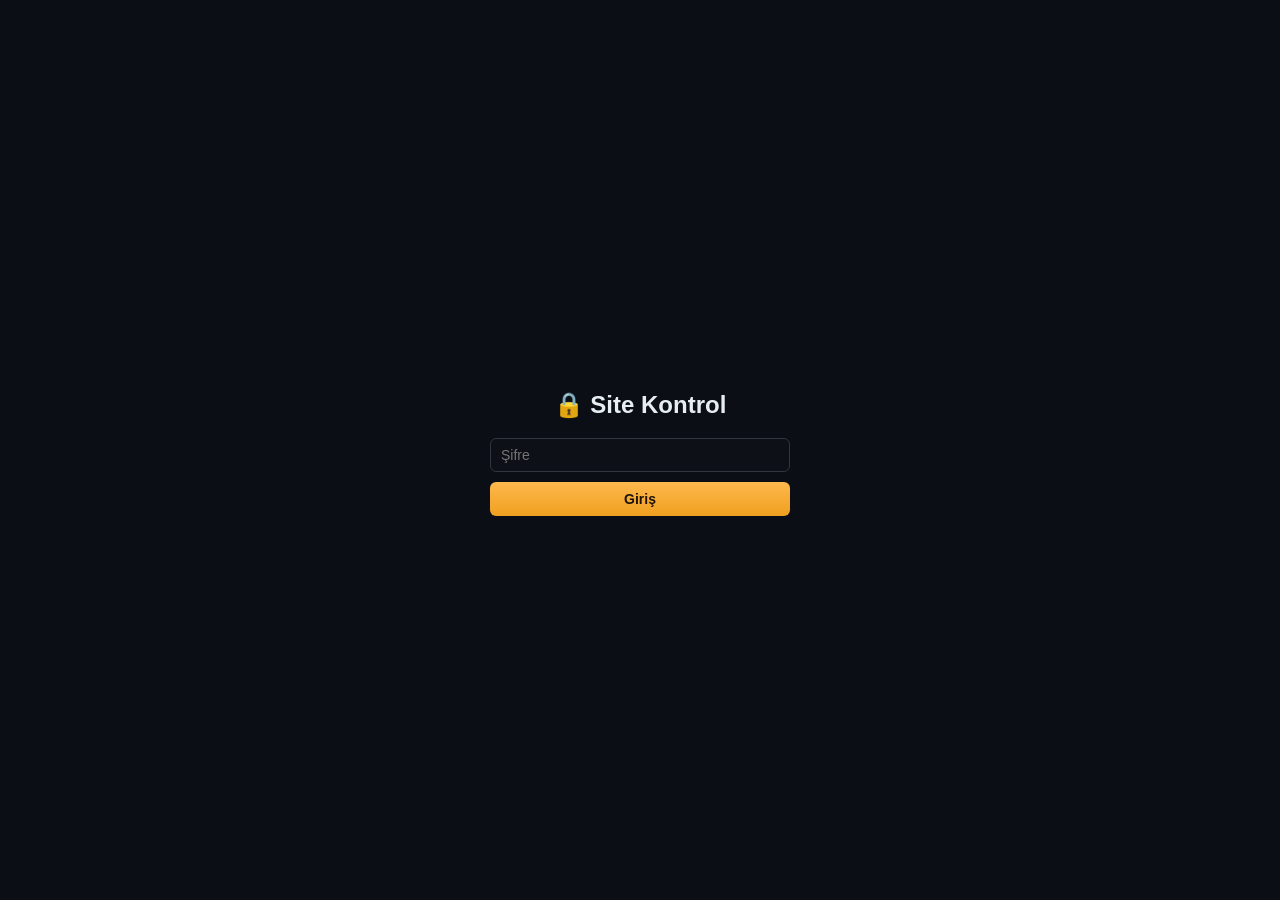
==== admin.html @ f07f025b "Update admin.html" ====
<!DOCTYPE html>
<html lang="tr">
<head>
<meta charset="UTF-8">
<meta http-equiv="Cache-Control" content="no-cache, no-store, must-revalidate">
<meta http-equiv="Pragma" content="no-cache">
<meta http-equiv="Expires" content="0">
<meta name="viewport" content="width=device-width, initial-scale=1.0">
<title>Site Kontrol - HÜKÜM Studio</title>
<link rel="stylesheet" href="style.css">
</head>
<body>

<div id="kilit-ekrani">
  <div class="kutu">
    <h2>🔒 Site Kontrol</h2>
    <input type="password" id="sifre-giris" placeholder="Şifre">
    <button onclick="girisYap()" style="width:100%">Giriş</button>
    <p id="hata-mesaj" style="color:#e5534b;font-size:13px"></p>
  </div>
</div>

<div class="sidebar gizli" id="panel-govde">
  <h1>⚙️ Site Kontrol</h1>
  <div id="durum-alani" style="font-size:12px;padding:0 20px 14px;color:var(--muted)">⏳ Bağlanıyor...</div>
  <div class="grup">BÖLÜMLER</div>
  <a onclick="sekmeAc('t-duyuru', this)" class="active">📢 Duyurular</a>
  <a onclick="sekmeAc('t-icraat', this)">⚡ İcraatlar</a>
  <a onclick="sekmeAc('t-yonetim', this)">👑 Yönetim Ekibi</a>
  <a onclick="sekmeAc('t-proje', this)">🚀 Projeler</a>
  <a onclick="sekmeAc('t-sss', this)">❓ SSS</a>
  <a onclick="sekmeAc('t-changelog', this)">📝 Değişiklik Günlüğü</a>

  <div class="grup">TOPLULUK</div>
  <a onclick="sekmeAc('t-sohbet', this)">💬 Sohbet Moderasyon</a>
  <a onclick="sekmeAc('t-roller', this)">🎖️ Rütbeler</a>
  <a onclick="sekmeAc('t-uyeler', this)">👤 Üyeler</a>
  <a onclick="sekmeAc('t-siralama', this)">🏆 Kullanıcı Sıralaması</a>
  <a onclick="sekmeAc('t-dosya', this)">📁 Dosya Paylaşımı</a>
  <a onclick="sekmeAc('t-oyun', this)">🎮 Oyunlar</a>

  <div class="grup">YÖNETİM ARAÇLARI</div>
  <a onclick="sekmeAc('t-bakiye', this)">💰 Bakiye Paneli</a>
  <a onclick="sekmeAc('t-bildirim', this)">🔔 Bildirim Paneli</a>
  <a onclick="sekmeAc('t-bakim', this)">🛠️ Bakım Modu</a>

  <div class="grup">SİSTEM</div>
  <a onclick="sekmeAc('t-disaAktar', this)">💾 Yedekleme</a>
  <div class="grup"></div>
  <a href="index.html">⬅ Siteye Dön</a>
</div>

<div class="content gizli" id="panel-icerik">

  <div id="t-duyuru" class="tab-icerik aktif">
    <h2>📢 Duyuru Ekle</h2>
    <label>Duyuru Başlığı</label>
    <input id="d-baslik">
    <label>Duyuru Metni</label>
    <textarea id="d-metin" rows="4"></textarea>
    <div class="check-satir"><input type="checkbox" id="d-sabit"><label style="margin:0">📌 Sabitle</label></div>
    <button onclick="duyuruEkle()">Ekle</button>
    <h3 style="margin-top:30px">Mevcut Duyurular</h3>
    <div id="d-liste"></div>
  </div>

  <div id="t-icraat" class="tab-icerik">
    <h2>⚡ İcraat Ekle</h2>
    <label>Başlık</label><input id="i-baslik">
    <label>Açıklama</label><textarea id="i-aciklama" rows="4"></textarea>
    <button onclick="icraatEkle()">Ekle</button>
    <h3 style="margin-top:30px">Mevcut İcraatlar</h3>
    <div id="i-liste"></div>
  </div>

  <div id="t-yonetim" class="tab-icerik">
    <h2>👑 Yönetim Ekibi</h2>
    <label>İsim</label><input id="y-isim">
    <label>Rol</label><input id="y-rol">
    <label>Profil Resmi URL (opsiyonel)</label><input id="y-resim">
    <label>Sosyal Medya Linki (opsiyonel)</label><input id="y-sosyal" placeholder="https://...">
    <button onclick="yonetimEkle()">Ekle</button>
    <h3 style="margin-top:30px">Mevcut Yönetim</h3>
    <div id="y-liste"></div>
  </div>

  <div id="t-proje" class="tab-icerik">
    <h2>🚀 Proje Ekle</h2>
    <label>Proje İsmi</label><input id="p-isim">
    <label>Proje Tanıtımı</label><textarea id="p-tanitim" rows="3"></textarea>
    <label>Proje Amacı</label><textarea id="p-amac" rows="2"></textarea>
    <label>Görsel URL (opsiyonel)</label><input id="p-resim">
    <button onclick="projeEkle()">Ekle</button>
    <h3 style="margin-top:30px">Mevcut Projeler</h3>
    <div id="p-liste"></div>
  </div>

  <div id="t-sss" class="tab-icerik">
    <h2>❓ Soru Ekle</h2>
    <label>Soru</label><input id="sss-soru">
    <label>Cevap</label><textarea id="sss-cevap" rows="3"></textarea>
    <button onclick="sssEkle()">Ekle</button>
    <h3 style="margin-top:30px">Mevcut Sorular</h3>
    <div id="sss-adminliste"></div>
  </div>

  <div id="t-changelog" class="tab-icerik">
    <h2>📝 Değişiklik Kaydı Ekle</h2>
    <label>Sürüm / Başlık</label><input id="c-surum">
    <label>Notlar</label><textarea id="c-notlar" rows="3"></textarea>
    <button onclick="changelogEkle()">Ekle</button>
    <h3 style="margin-top:30px">Mevcut Kayıtlar</h3>
    <div id="c-liste"></div>
  </div>

  <!-- ===== YENİ: Sohbet Moderasyon ===== -->
  <div id="t-sohbet" class="tab-icerik">
    <h2>💬 Sohbet Moderasyon</h2>
    <p style="color:var(--muted);font-size:13px">Uygunsuz mesajları buradan silebilirsin.</p>
    <div id="m-liste"></div>
  </div>

  <!-- ===== YENİ: Rütbeler ===== -->
  <div id="t-roller" class="tab-icerik">
    <h2>🎖️ Rütbe Ekle</h2>
    <p style="color:var(--muted);font-size:13px">Discord'daki gibi renkli rütbeler oluştur, sonra Üyeler sekmesinden üyelere ata.</p>
    <label>Rütbe İsmi</label><input id="r-isim" placeholder="örn: Moderatör">
    <label>Renk</label><input id="r-renk" type="color" value="#f0a020" style="height:44px;padding:4px">
    <button onclick="rolEkle()">Ekle</button>
    <h3 style="margin-top:30px">Mevcut Rütbeler</h3>
    <div id="r-liste"></div>
  </div>

  <div id="t-uyeler" class="tab-icerik">
    <h2>👤 Kayıtlı Üyeler</h2>
    <p style="color:var(--muted);font-size:13px">Üyeler siteden kendileri kayıt oluyor. Rütbe verebilir veya gerekirse silebilirsin.</p>
    <div id="u-liste"></div>
  </div>

  <div id="t-siralama" class="tab-icerik">
    <h2>🏆 Kullanıcı Sıralaması</h2>
    <label>Kullanıcı İsmi</label><input id="s-isim">
    <label>Puan</label><input id="s-puan" type="number" value="0">
    <label>Rozet (opsiyonel)</label><input id="s-rozet">
    <button onclick="siralamaEkle()">Ekle</button>
    <h3 style="margin-top:30px">Mevcut Sıralama</h3>
    <div id="s-liste"></div>
  </div>

  <div id="t-dosya" class="tab-icerik">
    <h2>📁 Dosya Paylaşımı Ekle</h2>
    <label>Dosya / Paylaşım İsmi</label><input id="f-isim">
    <label>Açıklama</label><textarea id="f-aciklama" rows="3"></textarea>
    <label>Dosya Linki</label><input id="f-link">
    <button onclick="dosyaEkle()">Ekle</button>
    <h3 style="margin-top:30px">Mevcut Dosyalar</h3>
    <div id="f-liste"></div>
  </div>

  <div id="t-oyun" class="tab-icerik">
    <h2>🎮 Oyun Ekle</h2>
    <label>Oyun İsmi</label><input id="o-isim">
    <label>Açıklama</label><textarea id="o-aciklama" rows="3"></textarea>
    <label>Görsel URL (opsiyonel)</label><input id="o-resim">
    <div class="check-satir"><input type="checkbox" id="o-ucretli"><label style="margin:0">Ücretli oyun</label></div>
    <button onclick="oyunEkle()">Ekle</button>
    <h3 style="margin-top:30px">Mevcut Oyunlar</h3>
    <div id="o-liste"></div>
  </div>

  <div id="t-bakiye" class="tab-icerik">
    <h2>💰 Bakiye Paneli</h2>
    <label>Kullanıcı İsmi</label><input id="b-isim">
    <label>Bakiye</label><input id="b-bakiye" type="number" value="0">
    <button onclick="bakiyeEkle()">Ekle</button>
    <h3 style="margin-top:30px">Mevcut Bakiyeler</h3>
    <div id="b-liste"></div>
  </div>

  <div id="t-bildirim" class="tab-icerik">
    <h2>🔔 Bildirim Paneli</h2>
    <div class="check-satir"><input type="checkbox" id="n-aktif"><label style="margin:0">Banner'ı aktif et</label></div>
    <label>Bildirim Metni</label><textarea id="n-metin" rows="3"></textarea>
    <button onclick="bildirimKaydet()">Kaydet</button>
  </div>

  <div id="t-bakim" class="tab-icerik">
    <h2>🛠️ Bakım Modu</h2>
    <p id="bk-durum-yazi" style="font-size:16px;font-weight:700;margin-bottom:16px"></p>
    <button id="bk-toggle-btn" onclick="bakimToggle()" style="width:100%;padding:16px;font-size:16px"></button>
    <hr style="border-color:#30363d;margin:24px 0">
    <label>Ziyaretçilere gösterilecek mesaj</label>
    <textarea id="bk-metin" rows="3"></textarea>
    <button onclick="bakimMesajKaydet()">Sadece Mesajı Kaydet</button>
  </div>

  <div id="t-disaAktar" class="tab-icerik">
    <h2>💾 Yedekleme</h2>
    <p>Site otomatik kaydediliyor.</p>
    <button onclick="jsonIndir()">📥 Yedek İndir (content.json)</button>
    <hr style="border-color:#30363d;margin:24px 0">
    <input type="file" id="json-yukle" accept="application/json" onchange="jsonYukle(event)">
  </div>

</div>

<script>
const SIFRE = "HÜKÜM_SUNAR";
const JSONBIN_ID  = "6a8dcf97f5f4af5e29411dd5";
const JSONBIN_KEY = "$2a$10$Nrh3ww..c2Y9xuDWdZReXOCkJuMUpuji5pGnU82WR96mjE7I6RRDG";
const JSONBIN_URL = "https://api.jsonbin.io/v3/b/" + JSONBIN_ID;

let veri = { duyurular:[], icraatlar:[], yonetim:[], projeler:[], siralama:[], dosyalar:[], oyunlar:[], bakiyeler:[], uyeler:[], sss:[], changelog:[], mesajlar:[], roller:[], site_bildirim:{aktif:false,mesaj:""}, bakim_modu:{aktif:false,mesaj:""} };

function durumGoster(msg){ const el = document.getElementById('durum-alani'); if(el) el.innerText = msg; }

function girisYap(){
  const g = document.getElementById('sifre-giris').value;
  if(g === SIFRE){
    document.getElementById('kilit-ekrani').style.display='none';
    document.getElementById('panel-govde').classList.remove('gizli');
    document.getElementById('panel-icerik').classList.remove('gizli');
    document.body.style.display='flex';
    verileriYukle();
  } else { document.getElementById('hata-mesaj').innerText = 'Şifre yanlış.'; }
}

function sekmeAc(id, el){
  document.querySelectorAll('.tab-icerik').forEach(e=>e.classList.remove('aktif'));
  document.getElementById(id).classList.add('aktif');
  document.querySelectorAll('#panel-govde a').forEach(a=>a.classList.remove('active'));
  if(el) el.classList.add('active');
}

function verileriYukle(){
  durumGoster('🔄 Yükleniyor...');
  fetch(JSONBIN_URL + '/latest?_=' + Date.now(), { cache: 'no-store', headers: { 'X-Master-Key': JSONBIN_KEY } })
    .then(r => { if(!r.ok) throw new Error('okuma hatası'); return r.json(); })
    .then(d => { veri = d.record; normalizeVeri(); listeleriCiz(); durumGoster('✅ Bağlı — canlı veri'); })
    .catch(() => { durumGoster('❌ Bağlanamadı'); listeleriCiz(); });
}

function normalizeVeri(){
  if(!veri.icraatlar) veri.icraatlar = [];
  if(!veri.siralama) veri.siralama = [];
  if(!veri.dosyalar) veri.dosyalar = [];
  if(!veri.oyunlar) veri.oyunlar = [];
  if(!veri.bakiyeler) veri.bakiyeler = [];
  if(!veri.uyeler) veri.uyeler = [];
  if(!veri.sss) veri.sss = [];
  if(!veri.changelog) veri.changelog = [];
  if(!veri.mesajlar) veri.mesajlar = [];
  if(!veri.roller) veri.roller = [];
  if(!veri.site_bildirim) veri.site_bildirim = { aktif:false, mesaj:"" };
  if(!veri.bakim_modu) veri.bakim_modu = { aktif:false, mesaj:"Site şu anda bakımda." };
}

function kaydet(){
  listeleriCiz();
  durumGoster('🔄 Kaydediliyor...');
  fetch(JSONBIN_URL, { method:'PUT', headers:{ 'Content-Type':'application/json', 'X-Master-Key':JSONBIN_KEY }, body: JSON.stringify(veri) })
    .then(r => { if(!r.ok) throw new Error('yazma hatası'); durumGoster('✅ Kaydedildi'); })
    .catch(() => durumGoster('❌ Kaydedilemedi'));
}

function yeniId(dizi){ return dizi.length ? Math.max(...dizi.map(x=>x.id)) + 1 : 1; }
function bugun(){ return new Date().toISOString().slice(0,10); }

function duyuruEkle(){
  const baslik = document.getElementById('d-baslik').value.trim();
  const metin = document.getElementById('d-metin').value.trim();
  const sabit = document.getElementById('d-sabit').checked;
  if(!baslik || !metin){ alert('Boş olamaz.'); return; }
  veri.duyurular.push({ id: yeniId(veri.duyurular), baslik, metin, tarih: bugun(), sabit });
  document.getElementById('d-baslik').value=''; document.getElementById('d-metin').value=''; document.getElementById('d-sabit').checked=false;
  kaydet();
}
function duyuruSil(id){ veri.duyurular = veri.duyurular.filter(d => d.id !== id); kaydet(); }
function duyuruSabitDegistir(id){ const d = veri.duyurular.find(x => x.id === id); d.sabit = !d.sabit; kaydet(); }

function icraatEkle(){
  const baslik = document.getElementById('i-baslik').value.trim();
  const aciklama = document.getElementById('i-aciklama').value.trim();
  if(!baslik || !aciklama){ alert('Boş olamaz.'); return; }
  veri.icraatlar.push({ id: yeniId(veri.icraatlar), baslik, aciklama, tarih: bugun() });
  document.getElementById('i-baslik').value=''; document.getElementById('i-aciklama').value='';
  kaydet();
}
function icraatSil(id){ veri.icraatlar = veri.icraatlar.filter(i => i.id !== id); kaydet(); }

function yonetimEkle(){
  const isim = document.getElementById('y-isim').value.trim();
  const rol = document.getElementById('y-rol').value.trim();
  if(!isim || !rol){ alert('Boş olamaz.'); return; }
  veri.yonetim.push({ id: yeniId(veri.yonetim), isim, rol, resim: document.getElementById('y-resim').value.trim(), sosyal: document.getElementById('y-sosyal').value.trim() });
  document.getElementById('y-isim').value=''; document.getElementById('y-rol').value=''; document.getElementById('y-resim').value=''; document.getElementById('y-sosyal').value='';
  kaydet();
}
function yonetimSil(id){ veri.yonetim = veri.yonetim.filter(y => y.id !== id); kaydet(); }

function projeEkle(){
  const isim = document.getElementById('p-isim').value.trim();
  if(!isim){ alert('Boş olamaz.'); return; }
  veri.projeler.push({ id: yeniId(veri.projeler), isim, tanitim: document.getElementById('p-tanitim').value.trim(), amac: document.getElementById('p-amac').value.trim(), resim: document.getElementById('p-resim').value.trim() });
  document.getElementById('p-isim').value=''; document.getElementById('p-tanitim').value=''; document.getElementById('p-amac').value=''; document.getElementById('p-resim').value='';
  kaydet();
}
function projeSil(id){ veri.projeler = veri.projeler.filter(p => p.id !== id); kaydet(); }

function sssEkle(){
  const soru = document.getElementById('sss-soru').value.trim();
  const cevap = document.getElementById('sss-cevap').value.trim();
  if(!soru || !cevap){ alert('Boş olamaz.'); return; }
  veri.sss.push({ id: yeniId(veri.sss), soru, cevap });
  document.getElementById('sss-soru').value=''; document.getElementById('sss-cevap').value='';
  kaydet();
}
function sssSil(id){ veri.sss = veri.sss.filter(s => s.id !== id); kaydet(); }

function changelogEkle(){
  const surum = document.getElementById('c-surum').value.trim();
  const notlar = document.getElementById('c-notlar').value.trim();
  if(!surum || !notlar){ alert('Boş olamaz.'); return; }
  veri.changelog.push({ id: yeniId(veri.changelog), surum, notlar, tarih: bugun() });
  document.getElementById('c-surum').value=''; document.getElementById('c-notlar').value='';
  kaydet();
}
function changelogSil(id){ veri.changelog = veri.changelog.filter(c => c.id !== id); kaydet(); }

// --- YENİ: Sohbet moderasyon ---
function mesajSil(id){ veri.mesajlar = veri.mesajlar.filter(m => m.id !== id); kaydet(); }

// --- YENİ: Rütbeler ---
function rolEkle(){
  const isim = document.getElementById('r-isim').value.trim();
  const renk = document.getElementById('r-renk').value;
  if(!isim){ alert('Rütbe ismi boş olamaz.'); return; }
  veri.roller.push({ id: yeniId(veri.roller), isim, renk });
  document.getElementById('r-isim').value='';
  kaydet();
}
function rolSil(id){ veri.roller = veri.roller.filter(r => r.id !== id); kaydet(); }

// --- ÜYELER (rütbe atama + silme) ---
function uyeSil(id){
  if(!confirm('Bu üyeyi silmek istediğine emin misin?')) return;
  veri.uyeler = veri.uyeler.filter(u => u.id !== id);
  kaydet();
}
function uyeRutbeAta(id, rutbe){
  const uye = veri.uyeler.find(u => u.id === id);
  uye.rutbe = rutbe;
  kaydet();
}

function siralamaEkle(){
  const isim = document.getElementById('s-isim').value.trim();
  const puan = parseInt(document.getElementById('s-puan').value) || 0;
  const rozet = document.getElementById('s-rozet').value.trim();
  if(!isim){ alert('Boş olamaz.'); return; }
  veri.siralama.push({ id: yeniId(veri.siralama), isim, puan, rozet });
  document.getElementById('s-isim').value=''; document.getElementById('s-puan').value='0'; document.getElementById('s-rozet').value='';
  kaydet();
}
function siralamaSil(id){ veri.siralama = veri.siralama.filter(s => s.id !== id); kaydet(); }

function dosyaEkle(){
  const isim = document.getElementById('f-isim').value.trim();
  const link = document.getElementById('f-link').value.trim();
  if(!isim || !link){ alert('Boş olamaz.'); return; }
  veri.dosyalar.push({ id: yeniId(veri.dosyalar), isim, aciklama: document.getElementById('f-aciklama').value.trim(), link, tarih: bugun(), ekleyen: 'Admin' });
  document.getElementById('f-isim').value=''; document.getElementById('f-aciklama').value=''; document.getElementById('f-link').value='';
  kaydet();
}
function dosyaSil(id){ veri.dosyalar = veri.dosyalar.filter(f => f.id !== id); kaydet(); }

function oyunEkle(){
  const isim = document.getElementById('o-isim').value.trim();
  if(!isim){ alert('Boş olamaz.'); return; }
  veri.oyunlar.push({ id: yeniId(veri.oyunlar), isim, aciklama: document.getElementById('o-aciklama').value.trim(), resim: document.getElementById('o-resim').value.trim(), ucretli: document.getElementById('o-ucretli').checked, ekleyen: 'Admin' });
  document.getElementById('o-isim').value=''; document.getElementById('o-aciklama').value=''; document.getElementById('o-resim').value=''; document.getElementById('o-ucretli').checked=false;
  kaydet();
}
function oyunSil(id){ veri.oyunlar = veri.oyunlar.filter(o => o.id !== id); kaydet(); }

function bakiyeEkle(){
  const isim = document.getElementById('b-isim').value.trim();
  const bakiye = parseFloat(document.getElementById('b-bakiye').value) || 0;
  if(!isim){ alert('Boş olamaz.'); return; }
  veri.bakiyeler.push({ id: yeniId(veri.bakiyeler), isim, bakiye });
  document.getElementById('b-isim').value=''; document.getElementById('b-bakiye').value='0';
  kaydet();
}
function bakiyeSil(id){ veri.bakiyeler = veri.bakiyeler.filter(b => b.id !== id); kaydet(); }

function bildirimKaydet(){
  veri.site_bildirim = { aktif: document.getElementById('n-aktif').checked, mesaj: document.getElementById('n-metin').value.trim() };
  kaydet();
}
function bakimToggle(){
  veri.bakim_modu.aktif = !veri.bakim_modu.aktif;
  durumGoster('🔄 Kaydediliyor...');
  bakimEkraniGuncelle();
  fetch(JSONBIN_URL, { method:'PUT', headers:{ 'Content-Type':'application/json', 'X-Master-Key':JSONBIN_KEY }, body: JSON.stringify(veri) })
    .then(r => { if(!r.ok) throw new Error('yazma hatası'); durumGoster('✅ Kaydedildi'); })
    .catch(() => { durumGoster('❌ Kaydedilemedi, tekrar dene'); veri.bakim_modu.aktif = !veri.bakim_modu.aktif; bakimEkraniGuncelle(); });
}
function bakimMesajKaydet(){
  veri.bakim_modu.mesaj = document.getElementById('bk-metin').value.trim();
  kaydet();
}
function bakimEkraniGuncelle(){
  const durumYazi = document.getElementById('bk-durum-yazi');
  const btn = document.getElementById('bk-toggle-btn');
  if(veri.bakim_modu.aktif){
    durumYazi.innerHTML = '🔴 Bakım modu <b>AÇIK</b> — site kapalı görünüyor';
    btn.innerText = '✅ Bakım Modunu KAPAT (Siteyi Aç)';
    btn.style.background = 'linear-gradient(180deg,#3fb950,#2ea043)';
  } else {
    durumYazi.innerHTML = '🟢 Bakım modu <b>KAPALI</b> — site herkese açık';
    btn.innerText = '🛠️ Bakım Modunu AÇ (Siteyi Kapat)';
    btn.style.background = 'linear-gradient(180deg,#ffb84d,#f0a020)';
  }
}

function listeleriCiz(){
  document.getElementById('d-liste').innerHTML = veri.duyurular.map(d => `
    <div class="kart ${d.sabit ? 'sabit-kart' : ''}">
      <div class="baslik">${d.baslik} ${d.sabit ? '<span class="etiket etiket-sabit">📌 Sabit</span>' : ''}</div>
      <div>${d.metin}</div><div class="tarih">${d.tarih}</div>
      <button class="ikincil" onclick="duyuruSabitDegistir(${d.id})">${d.sabit ? 'Sabitten Kaldır' : 'Sabitle'}</button>
      <button class="sil" onclick="duyuruSil(${d.id})">Sil</button>
    </div>`).join('') || '<p>Duyuru yok.</p>';

  document.getElementById('i-liste').innerHTML = veri.icraatlar.map(i => `
    <div class="kart"><div class="baslik">${i.baslik}</div><div>${i.aciklama}</div><div class="tarih">${i.tarih}</div>
    <button class="sil" onclick="icraatSil(${i.id})">Sil</button></div>`).join('') || '<p>İcraat yok.</p>';

  document.getElementById('y-liste').innerHTML = veri.yonetim.map(y => `
    <div class="kart"><div class="baslik">${y.isim}</div><span class="rozet">${y.rol}</span>
    ${y.sosyal ? `<br><a class="sosyal-link" href="${y.sosyal}" target="_blank">🔗 ${y.sosyal}</a>` : ''}
    <br><button class="sil" onclick="yonetimSil(${y.id})">Sil</button></div>`).join('') || '<p>Yönetim üyesi yok.</p>';

  document.getElementById('p-liste').innerHTML = veri.projeler.map(p => `
    <div class="kart"><div class="baslik">${p.isim}</div><div>${p.tanitim}</div><div class="tarih">Amaç: ${p.amac}</div>
    <button class="sil" onclick="projeSil(${p.id})">Sil</button></div>`).join('') || '<p>Proje yok.</p>';

  document.getElementById('sss-adminliste').innerHTML = veri.sss.map(s => `
    <div class="kart"><div class="baslik">${s.soru}</div><div>${s.cevap}</div>
    <button class="sil" onclick="sssSil(${s.id})">Sil</button></div>`).join('') || '<p>Soru yok.</p>';

  document.getElementById('c-liste').innerHTML = veri.changelog.map(c => `
    <div class="kart"><div class="baslik">${c.surum}</div><div>${c.notlar}</div><div class="tarih">${c.tarih}</div>
    <button class="sil" onclick="changelogSil(${c.id})">Sil</button></div>`).join('') || '<p>Kayıt yok.</p>';

  // Sohbet moderasyon
  document.getElementById('m-liste').innerHTML = veri.mesajlar.length
    ? veri.mesajlar.slice().reverse().map(m => `
      <div class="kart"><b>${m.kullaniciAdi}</b> (${m.saat}): ${m.mesaj}
      <br><button class="sil" onclick="mesajSil(${m.id})">Sil</button></div>`).join('')
    : '<p>Henüz mesaj yok.</p>';

  // Rütbeler
  document.getElementById('r-liste').innerHTML = veri.roller.length
    ? veri.roller.map(r => `
      <div class="kart"><span class="rutbe-rozet" style="background:${r.renk}">${r.isim}</span>
      <button class="sil" style="margin-top:10px" onclick="rolSil(${r.id})">Sil</button></div>`).join('')
    : '<p>Henüz rütbe yok.</p>';

  // Üyeler (rütbe atama dropdown ile)
  document.getElementById('u-liste').innerHTML = veri.uyeler.length
    ? veri.uyeler.map(u => `
      <div class="uye-satir">
        ${u.profilResmi ? `<img src="${u.profilResmi}">` : '<div class="avatar-bos"></div>'}
        <div class="bilgi">
          <div>${u.kullaniciAdi}</div><div class="kucuk">Kayıt: ${u.kayitTarihi}</div>
          <select onchange="uyeRutbeAta(${u.id}, this.value)" style="margin-top:6px;margin-bottom:0">
            <option value="">Rütbe yok</option>
            ${veri.roller.map(r => `<option value="${r.isim}" ${u.rutbe===r.isim?'selected':''}>${r.isim}</option>`).join('')}
          </select>
        </div>
        <button class="sil" onclick="uyeSil(${u.id})">Sil</button>
      </div>`).join('')
    : '<p>Henüz kayıtlı üye yok.</p>';

  const siraliListe = veri.siralama.slice().sort((a,b)=>b.puan-a.puan);
  document.getElementById('s-liste').innerHTML = siraliListe.map((s,idx) => `
    <div class="siralama-satir">
      <div class="siralama-sira">${idx+1}</div>
      <div class="siralama-isim">${s.isim} ${s.rozet ? `<span class="uye-rozet">${s.rozet}</span>` : ''}</div>
      <div class="siralama-puan">${s.puan} puan</div>
      <button class="sil" onclick="siralamaSil(${s.id})">Sil</button>
    </div>`).join('') || '<p>Sıralamada kimse yok.</p>';

  document.getElementById('f-liste').innerHTML = veri.dosyalar.map(f => `
    <div class="kart dosya-kart">
      <div><div class="baslik">${f.isim}</div><div>${f.aciklama || ''}</div>${f.ekleyen ? `<div class="tarih">Ekleyen: ${f.ekleyen}</div>` : ''}<a href="${f.link}" target="_blank">${f.link}</a></div>
      <button class="sil" onclick="dosyaSil(${f.id})">Sil</button>
    </div>`).join('') || '<p>Paylaşılan dosya yok.</p>';

  document.getElementById('o-liste').innerHTML = veri.oyunlar.map(o => `
    <div class="kart">
      <div class="baslik">${o.isim} ${o.ucretli ? '<span class="etiket etiket-ucretli">Ücretli</span>' : ''}</div>
      <div>${o.aciklama || ''}</div>${o.ekleyen ? `<div class="tarih">Ekleyen: ${o.ekleyen}</div>` : ''}
      <button class="sil" onclick="oyunSil(${o.id})">Sil</button>
    </div>`).join('') || '<p>Oyun yok.</p>';

  document.getElementById('b-liste').innerHTML = veri.bakiyeler.map(b => `
    <div class="bakiye-satir"><div>${b.isim}</div><div class="bakiye-deger">${b.bakiye}</div>
    <button class="sil" onclick="bakiyeSil(${b.id})">Sil</button></div>`).join('') || '<p>Bakiye kaydı yok.</p>';

  if(veri.site_bildirim){
    document.getElementById('n-aktif').checked = !!veri.site_bildirim.aktif;
    document.getElementById('n-metin').value = veri.site_bildirim.mesaj || '';
  }
  if(veri.bakim_modu){
    document.getElementById('bk-metin').value = veri.bakim_modu.mesaj || '';
    bakimEkraniGuncelle();
  }
}

function jsonIndir(){
  const blob = new Blob([JSON.stringify(veri, null, 2)], {type:'application/json'});
  const url = URL.createObjectURL(blob);
  const a = document.createElement('a');
  a.href = url; a.download = 'content.json'; a.click();
  URL.revokeObjectURL(url);
}
function jsonYukle(e){
  const dosya = e.target.files[0];
  if(!dosya) return;
  const okuyucu = new FileReader();
  okuyucu.onload = function(evt){
    try{ veri = JSON.parse(evt.target.result); normalizeVeri(); kaydet(); alert('Yüklendi.'); }
    catch(err){ alert('Geçersiz JSON dosyası.'); }
  };
  okuyucu.readAsText(dosya);
}
</script>

</body>
</html>
---- style.css ----
:root{
  --bg:#0b0e14; --panel:#161b22; --panel2:#1c2129; --border:#30363d;
  --accent:#f0a020; --accent2:#ffb84d; --text:#e6edf3; --muted:#8b949e;
  --danger:#e5534b; --ok:#3fb950; --info:#58a6ff;
}
*{box-sizing:border-box}
body{margin:0;font-family:-apple-system,Segoe UI,Roboto,sans-serif;background:radial-gradient(circle at top left,#12161f,var(--bg) 60%);color:var(--text);display:flex;min-height:100vh}
.sidebar{width:250px;background:var(--panel);border-right:1px solid var(--border);padding:20px 0;flex-shrink:0;box-shadow:2px 0 12px rgba(0,0,0,.25)}
.sidebar h1{color:var(--accent);font-size:18px;padding:0 20px 20px;margin:0;border-bottom:1px solid var(--border);letter-spacing:.5px}
.sidebar .grup{color:var(--muted);font-size:11px;text-transform:uppercase;padding:16px 20px 6px;letter-spacing:1.5px}
.sidebar a{display:block;padding:9px 20px;color:var(--text);text-decoration:none;font-size:14px;cursor:pointer;border-left:3px solid transparent;transition:.15s}
.sidebar a:hover, .sidebar a.active{background:#21262d;color:var(--accent);border-left:3px solid var(--accent)}
.content{flex:1;padding:30px;max-width:900px}
.content h2{margin-top:0}
.kart{background:linear-gradient(180deg,var(--panel2),var(--panel));border:1px solid var(--border);border-radius:10px;padding:16px 20px;margin-bottom:14px;box-shadow:0 2px 10px rgba(0,0,0,.18);transition:.15s}
.kart:hover{border-color:#3d4552;transform:translateY(-1px)}
.kart .baslik{font-weight:700;color:var(--accent);margin-bottom:6px}
.kart .tarih{color:var(--muted);font-size:12px;margin-top:8px}
.rozet{display:inline-block;background:#21262d;border:1px solid var(--border);color:var(--accent);border-radius:12px;padding:2px 10px;font-size:12px;margin-top:6px}
input, textarea{width:100%;background:#0d1117;border:1px solid var(--border);color:var(--text);border-radius:6px;padding:8px 10px;margin-bottom:10px;font-family:inherit;font-size:14px}
select{width:100%;background:#0d1117;border:1px solid var(--border);color:var(--text);border-radius:6px;padding:8px 10px;margin-bottom:10px;font-family:inherit;font-size:14px}
label{font-size:13px;color:var(--muted);display:block;margin-bottom:4px}
button{background:linear-gradient(180deg,var(--accent2),var(--accent));color:#20140a;border:none;border-radius:6px;padding:9px 16px;font-weight:700;cursor:pointer;font-size:14px;margin-right:8px}
button.ikincil{background:#21262d;color:var(--text);border:1px solid var(--border)}
button.sil{background:var(--danger);color:#fff}
.gizli{display:none}
#kilit-ekrani{position:fixed;inset:0;background:var(--bg);display:flex;align-items:center;justify-content:center;flex-direction:column;z-index:99}
#kilit-ekrani .kutu{width:300px;text-align:center}
.tab-icerik{display:none}
.tab-icerik.aktif{display:block}
#hata{color:var(--danger);font-size:13px;min-height:18px}

.etiket{display:inline-block;font-size:10px;font-weight:700;padding:2px 7px;border-radius:10px;margin-left:8px;vertical-align:middle}
.etiket-yeni{background:rgba(63,185,80,.15);color:var(--ok);border:1px solid var(--ok)}
.etiket-ucretli{background:rgba(240,160,32,.15);color:var(--accent);border:1px solid var(--accent)}
.etiket-sabit{background:rgba(88,166,255,.15);color:var(--info);border:1px solid var(--info)}

.siralama-satir{display:flex;align-items:center;gap:14px;background:var(--panel);border:1px solid var(--border);border-radius:10px;padding:10px 16px;margin-bottom:8px}
.siralama-sira{width:28px;height:28px;border-radius:50%;background:#21262d;display:flex;align-items:center;justify-content:center;font-weight:700;color:var(--accent);font-size:13px;flex-shrink:0}
.siralama-isim{flex:1;font-weight:600}
.siralama-puan{color:var(--ok);font-weight:700}

.dosya-kart{display:flex;justify-content:space-between;align-items:center}
.dosya-kart a{color:var(--info);text-decoration:none;font-size:13px}
.dosya-kart a:hover{text-decoration:underline}

.oyun-grid{display:grid;grid-template-columns:repeat(auto-fill,minmax(180px,1fr));gap:14px}
.oyun-kart{background:var(--panel);border:1px solid var(--border);border-radius:10px;overflow:hidden}
.oyun-kart img{width:100%;height:100px;object-fit:cover;display:block;background:#21262d}
.oyun-kart .oyun-govde{padding:10px 12px}
.oyun-kart .baslik{margin-bottom:4px}

.bakiye-satir{display:flex;justify-content:space-between;align-items:center;background:var(--panel);border:1px solid var(--border);border-radius:10px;padding:10px 16px;margin-bottom:8px}
.bakiye-deger{color:var(--accent);font-weight:700}

.banner-bildirim{background:rgba(240,160,32,.12);border:1px solid var(--accent);color:var(--text);border-radius:10px;padding:12px 18px;margin-bottom:20px;font-size:14px}

.check-satir{display:flex;align-items:center;gap:8px;margin-bottom:14px}
.check-satir input{width:auto;margin:0}

.profil-ozet{display:flex;align-items:center;gap:10px;padding:14px 20px;border-bottom:1px solid var(--border);margin-bottom:4px}
.profil-ozet img, .profil-ozet .avatar-bos{width:38px;height:38px;border-radius:50%;object-fit:cover;background:#21262d;flex-shrink:0;border:2px solid var(--accent)}
.profil-ozet .isim{font-weight:700;font-size:13px}
.profil-ozet .durum{font-size:11px;color:var(--ok)}

.form-sekme{display:flex;gap:8px;margin-bottom:18px}
.form-sekme button{flex:1;background:#21262d;color:var(--text);border:1px solid var(--border)}
.form-sekme button.secili{background:linear-gradient(180deg,var(--accent2),var(--accent));color:#20140a;border-color:var(--accent)}

.avatar-buyuk{width:90px;height:90px;border-radius:50%;object-fit:cover;background:#21262d;display:block;margin:0 auto 16px;border:3px solid var(--accent)}
.avatar-secici{display:flex;flex-direction:column;align-items:center;margin-bottom:20px}
.dosya-btn{display:inline-block;background:#21262d;color:var(--text);border:1px solid var(--border);border-radius:6px;padding:8px 14px;font-size:13px;cursor:pointer;margin-top:6px}
.yukleniyor-yazi{font-size:12px;color:var(--muted);margin-top:6px}

.uye-satir{display:flex;align-items:center;gap:12px;background:var(--panel);border:1px solid var(--border);border-radius:10px;padding:10px 16px;margin-bottom:8px}
.uye-satir img, .uye-satir .avatar-bos{width:36px;height:36px;border-radius:50%;object-fit:cover;background:#21262d;flex-shrink:0}
.uye-satir .bilgi{flex:1}
.uye-satir .kucuk{font-size:11px;color:var(--muted)}

.istatistik-grid{display:grid;grid-template-columns:repeat(auto-fit,minmax(120px,1fr));gap:14px;margin-top:20px}
.istatistik-kutu{background:linear-gradient(180deg,var(--panel2),var(--panel));border:1px solid var(--border);border-radius:10px;padding:18px 14px;text-align:center}
.istatistik-kutu .sayi{font-size:26px;font-weight:800;color:var(--accent)}
.istatistik-kutu .etiket-alt{font-size:12px;color:var(--muted);margin-top:4px}

.kart.sabit-kart{border-color:var(--info);box-shadow:0 0 0 1px rgba(88,166,255,.25)}

.sss-satir{background:var(--panel);border:1px solid var(--border);border-radius:10px;margin-bottom:8px;overflow:hidden}
.sss-soru{padding:14px 18px;cursor:pointer;font-weight:600;display:flex;justify-content:space-between;align-items:center}
.sss-cevap{padding:0 18px 14px;color:var(--muted);font-size:14px;display:none}
.sss-satir.acik .sss-cevap{display:block}
.sss-satir.acik .sss-ok{transform:rotate(180deg)}
.sss-ok{transition:.15s}

.sosyal-link{display:inline-block;margin-top:6px;color:var(--info);font-size:12px;text-decoration:none}
.sosyal-link:hover{text-decoration:underline}

.uye-rozet{display:inline-block;font-size:10px;font-weight:700;padding:2px 8px;border-radius:10px;background:rgba(240,160,32,.15);color:var(--accent);border:1px solid var(--accent);margin-left:6px}

.changelog-satir{border-left:3px solid var(--accent);padding-left:14px;margin-bottom:18px}
.changelog-surum{font-weight:700;color:var(--accent)}
.changelog-tarih{font-size:12px;color:var(--muted);margin-bottom:6px}

#bakim-ekrani{position:fixed;inset:0;background:var(--bg);z-index:200;display:flex;align-items:center;justify-content:center;flex-direction:column;text-align:center;padding:30px}
#bakim-ekrani h2{color:var(--accent);font-size:24px}
#bakim-ekrani p{color:var(--muted);max-width:320px}

.rutbe-rozet{display:inline-block;font-size:10px;font-weight:700;padding:2px 9px;border-radius:10px;margin-left:6px;color:#0d1117}

.sohbet-kutu{background:var(--panel);border:1px solid var(--border);border-radius:10px;padding:14px;height:420px;display:flex;flex-direction:column}
.sohbet-mesajlar{flex:1;overflow-y:auto;display:flex;flex-direction:column-reverse;gap:10px;margin-bottom:12px;padding-right:4px}
.sohbet-mesaj{background:var(--panel2);border-radius:8px;padding:8px 12px;font-size:13px}
.sohbet-mesaj .kimden{font-weight:700;color:var(--accent);margin-right:6px}
.sohbet-mesaj .saat{color:var(--muted);font-size:10px;margin-left:6px}
.sohbet-yazma{display:flex;gap:8px}
.sohbet-yazma input{margin-bottom:0}
.sohbet-yazma button{margin-right:0;white-space:nowrap}
.sohbet-uyari{color:var(--muted);font-size:12px;margin-bottom:10px}

.ekleme-kutusu{border:1px dashed var(--border);border-radius:10px;padding:16px;margin-bottom:20px;background:rgba(240,160,32,.04)}
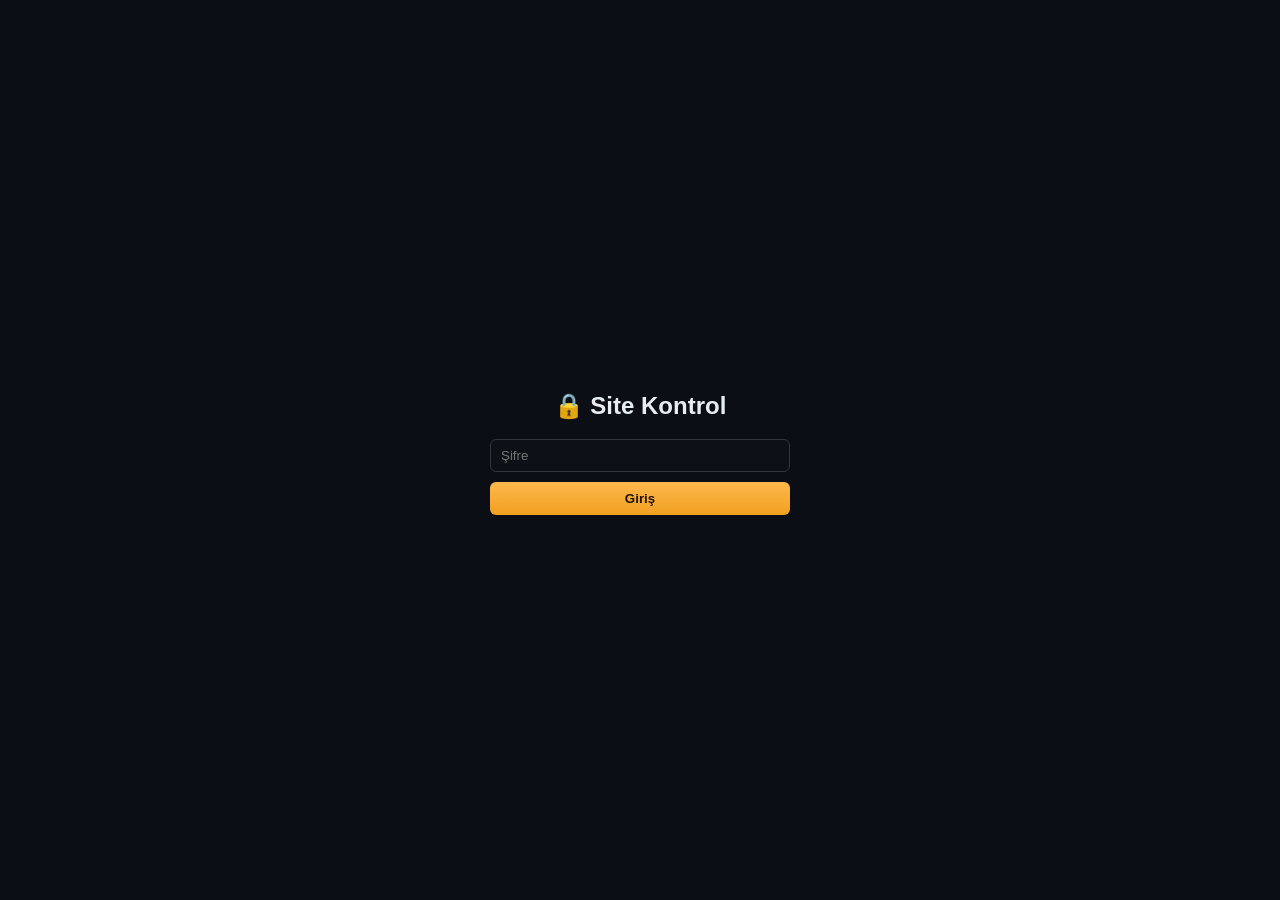
==== commit 6b42e318: "Update admin.html" ====
--- a/admin.html
+++ b/admin.html
@@ -41,6 +41,9 @@
 
   <div class="grup">YÖNETİM ARAÇLARI</div>
   <a onclick="sekmeAc('t-bakiye', this)">💰 Bakiye Paneli</a>
+  <a onclick="sekmeAc('t-magaza', this)">🛒 Mağaza Yönetimi</a>
+  <a onclick="sekmeAc('t-sunucu', this)">🤖 Sunucu Yönetimi (Bot)</a>
+  <a onclick="sekmeAc('t-sunucu-goruntu', this)">🎭 Roller/Kanallar (Senkron)</a>
   <a onclick="sekmeAc('t-bildirim', this)">🔔 Bildirim Paneli</a>
   <a onclick="sekmeAc('t-bakim', this)">🛠️ Bakım Modu</a>
 
@@ -48,6 +51,7 @@
   <a onclick="sekmeAc('t-disaAktar', this)">💾 Yedekleme</a>
   <div class="grup"></div>
   <a href="index.html">⬅ Siteye Dön</a>
+  <div style="padding:14px 20px 0;font-size:10px;color:var(--muted)">Sürüm: v6 (SIFIRDAN)</div>
 </div>
 
 <div class="content gizli" id="panel-icerik">
@@ -113,14 +117,12 @@
     <div id="c-liste"></div>
   </div>
 
-  <!-- ===== YENİ: Sohbet Moderasyon ===== -->
   <div id="t-sohbet" class="tab-icerik">
     <h2>💬 Sohbet Moderasyon</h2>
     <p style="color:var(--muted);font-size:13px">Uygunsuz mesajları buradan silebilirsin.</p>
     <div id="m-liste"></div>
   </div>
 
-  <!-- ===== YENİ: Rütbeler ===== -->
   <div id="t-roller" class="tab-icerik">
     <h2>🎖️ Rütbe Ekle</h2>
     <p style="color:var(--muted);font-size:13px">Discord'daki gibi renkli rütbeler oluştur, sonra Üyeler sekmesinden üyelere ata.</p>
@@ -177,6 +179,47 @@
     <div id="b-liste"></div>
   </div>
 
+  <div id="t-magaza" class="tab-icerik">
+    <h2>🛒 Mağaza Ürünü Ekle</h2>
+    <label>Ürün İsmi</label><input id="mg-isim">
+    <label>Açıklama</label><textarea id="mg-aciklama" rows="2"></textarea>
+    <label>Fiyat (puan)</label><input id="mg-fiyat" type="number" value="0">
+    <label>Görsel URL (opsiyonel)</label><input id="mg-resim">
+    <button onclick="magazaEkle()">Ekle</button>
+    <h3 style="margin-top:30px">Mevcut Ürünler</h3>
+    <div id="mg-liste"></div>
+    <h3 style="margin-top:30px">Satın Alma Geçmişi</h3>
+    <div id="mg-gecmis"></div>
+  </div>
+
+  <div id="t-sunucu" class="tab-icerik">
+    <h2>🤖 Sunucu Yönetimi (Bot Üzerinden)</h2>
+    <p style="color:var(--muted);font-size:13px">
+      Buraya yazdıkların anında Discord'a gitmez — bot en fazla 25 saniyede bir bu listeyi kontrol edip uygular. Bot çevrimdışıysa, tekrar açıldığında sırayla işler.
+    </p>
+    <label>Discord'a Duyuru Gönder — Kanal ID</label><input id="sk-duyuru-kanal">
+    <label>Duyuru Metni</label><textarea id="sk-duyuru-metin" rows="3"></textarea>
+    <button onclick="komutEkle('discord_duyuru')">📢 Kuyruğa Ekle</button>
+    <hr style="border-color:#30363d;margin:20px 0">
+    <label>Kullanıcı At (Kick) — Discord Kullanıcı ID</label><input id="sk-kick-id">
+    <label>Sebep</label><input id="sk-kick-sebep">
+    <button onclick="komutEkle('kick')">👢 Kuyruğa Ekle</button>
+    <hr style="border-color:#30363d;margin:20px 0">
+    <label>Kullanıcı Yasakla (Ban) — Discord Kullanıcı ID</label><input id="sk-ban-id">
+    <label>Sebep</label><input id="sk-ban-sebep">
+    <button onclick="komutEkle('ban')">🔨 Kuyruğa Ekle</button>
+    <h3 style="margin-top:30px">Bekleyen Komutlar</h3>
+    <div id="sk-liste"></div>
+  </div>
+
+  <div id="t-sunucu-goruntu" class="tab-icerik">
+    <h2>🎭 Sunucu Rolleri (Bot Senkronu)</h2>
+    <p style="color:var(--muted);font-size:13px">Elle düzenlenmez — bot sahibi Discord'da <code>/sunucu_senkron</code> komutunu çalıştırınca güncellenir.</p>
+    <div id="sr-liste"></div>
+    <h2 style="margin-top:30px">📡 Sunucu Kanalları</h2>
+    <div id="sk-kanal-liste"></div>
+  </div>
+
   <div id="t-bildirim" class="tab-icerik">
     <h2>🔔 Bildirim Paneli</h2>
     <div class="check-satir"><input type="checkbox" id="n-aktif"><label style="margin:0">Banner'ı aktif et</label></div>
@@ -206,8 +249,8 @@
 
 <script>
 const SIFRE = "HÜKÜM_SUNAR";
-const JSONBIN_ID  = "6a8dcf97f5f4af5e29411dd5";
-const JSONBIN_KEY = "$2a$10$Nrh3ww..c2Y9xuDWdZReXOCkJuMUpuji5pGnU82WR96mjE7I6RRDG";
+const JSONBIN_ID  = "6ab4ff86ffd5d160532a06e6";
+const JSONBIN_KEY = "$2a$10$er0sdkCga7cQosz.G3MBDebUxm2k3JDpu1b5Slpu1qKW.sJ/zONyW";
 const JSONBIN_URL = "https://api.jsonbin.io/v3/b/" + JSONBIN_ID;
 
 let veri = { duyurular:[], icraatlar:[], yonetim:[], projeler:[], siralama:[], dosyalar:[], oyunlar:[], bakiyeler:[], uyeler:[], sss:[], changelog:[], mesajlar:[], roller:[], site_bildirim:{aktif:false,mesaj:""}, bakim_modu:{aktif:false,mesaj:""} };
@@ -253,6 +296,12 @@
   if(!veri.roller) veri.roller = [];
   if(!veri.site_bildirim) veri.site_bildirim = { aktif:false, mesaj:"" };
   if(!veri.bakim_modu) veri.bakim_modu = { aktif:false, mesaj:"Site şu anda bakımda." };
+  if(!veri.kanallar) veri.kanallar = [];
+  if(!veri.sunucu_rolleri) veri.sunucu_rolleri = [];
+  if(!veri.komut_kuyrugu) veri.komut_kuyrugu = [];
+  if(!veri.magaza) veri.magaza = [];
+  if(!veri.market_gecmisi) veri.market_gecmisi = [];
+  if(!veri.uye_rol_haritasi) veri.uye_rol_haritasi = {};
 }
 
 function kaydet(){
@@ -327,10 +376,8 @@
 }
 function changelogSil(id){ veri.changelog = veri.changelog.filter(c => c.id !== id); kaydet(); }
 
-// --- YENİ: Sohbet moderasyon ---
 function mesajSil(id){ veri.mesajlar = veri.mesajlar.filter(m => m.id !== id); kaydet(); }
 
-// --- YENİ: Rütbeler ---
 function rolEkle(){
   const isim = document.getElementById('r-isim').value.trim();
   const renk = document.getElementById('r-renk').value;
@@ -341,7 +388,6 @@
 }
 function rolSil(id){ veri.roller = veri.roller.filter(r => r.id !== id); kaydet(); }
 
-// --- ÜYELER (rütbe atama + silme) ---
 function uyeSil(id){
   if(!confirm('Bu üyeyi silmek istediğine emin misin?')) return;
   veri.uyeler = veri.uyeler.filter(u => u.id !== id);
@@ -392,6 +438,42 @@
   kaydet();
 }
 function bakiyeSil(id){ veri.bakiyeler = veri.bakiyeler.filter(b => b.id !== id); kaydet(); }
+
+// --- Mağaza ---
+function magazaEkle(){
+  const isim = document.getElementById('mg-isim').value.trim();
+  const fiyat = parseInt(document.getElementById('mg-fiyat').value) || 0;
+  if(!isim){ alert('Ürün ismi boş olamaz.'); return; }
+  veri.magaza.push({
+    id: yeniId(veri.magaza), isim, fiyat,
+    aciklama: document.getElementById('mg-aciklama').value.trim(),
+    resim: document.getElementById('mg-resim').value.trim()
+  });
+  document.getElementById('mg-isim').value=''; document.getElementById('mg-aciklama').value=''; document.getElementById('mg-fiyat').value='0'; document.getElementById('mg-resim').value='';
+  kaydet();
+}
+function magazaSil(id){ veri.magaza = veri.magaza.filter(m => m.id !== id); kaydet(); }
+
+// --- Sunucu Yönetimi: komut kuyruğu (bot 25sn'de bir kontrol edip uygular) ---
+function komutEkle(tip){
+  let komut = { id: yeniId(veri.komut_kuyrugu), tip, olusturuldu: new Date().toISOString(), durum: 'bekliyor' };
+  if(tip === 'discord_duyuru'){
+    komut.kanal_id = document.getElementById('sk-duyuru-kanal').value.trim();
+    komut.metin = document.getElementById('sk-duyuru-metin').value.trim();
+    if(!komut.kanal_id || !komut.metin){ alert('Kanal ID ve metin boş olamaz.'); return; }
+  } else if(tip === 'kick'){
+    komut.kullanici_id = document.getElementById('sk-kick-id').value.trim();
+    komut.sebep = document.getElementById('sk-kick-sebep').value.trim() || 'Site üzerinden';
+    if(!komut.kullanici_id){ alert('Kullanıcı ID boş olamaz.'); return; }
+  } else if(tip === 'ban'){
+    komut.kullanici_id = document.getElementById('sk-ban-id').value.trim();
+    komut.sebep = document.getElementById('sk-ban-sebep').value.trim() || 'Site üzerinden';
+    if(!komut.kullanici_id){ alert('Kullanıcı ID boş olamaz.'); return; }
+  }
+  veri.komut_kuyrugu.push(komut);
+  kaydet();
+}
+function komutSil(id){ veri.komut_kuyrugu = veri.komut_kuyrugu.filter(k => k.id !== id); kaydet(); }
 
 function bildirimKaydet(){
   veri.site_bildirim = { aktif: document.getElementById('n-aktif').checked, mesaj: document.getElementById('n-metin').value.trim() };
@@ -453,21 +535,18 @@
     <div class="kart"><div class="baslik">${c.surum}</div><div>${c.notlar}</div><div class="tarih">${c.tarih}</div>
     <button class="sil" onclick="changelogSil(${c.id})">Sil</button></div>`).join('') || '<p>Kayıt yok.</p>';
 
-  // Sohbet moderasyon
   document.getElementById('m-liste').innerHTML = veri.mesajlar.length
     ? veri.mesajlar.slice().reverse().map(m => `
       <div class="kart"><b>${m.kullaniciAdi}</b> (${m.saat}): ${m.mesaj}
       <br><button class="sil" onclick="mesajSil(${m.id})">Sil</button></div>`).join('')
     : '<p>Henüz mesaj yok.</p>';
 
-  // Rütbeler
   document.getElementById('r-liste').innerHTML = veri.roller.length
     ? veri.roller.map(r => `
       <div class="kart"><span class="rutbe-rozet" style="background:${r.renk}">${r.isim}</span>
       <button class="sil" style="margin-top:10px" onclick="rolSil(${r.id})">Sil</button></div>`).join('')
     : '<p>Henüz rütbe yok.</p>';
 
-  // Üyeler (rütbe atama dropdown ile)
   document.getElementById('u-liste').innerHTML = veri.uyeler.length
     ? veri.uyeler.map(u => `
       <div class="uye-satir">
@@ -509,6 +588,30 @@
     <div class="bakiye-satir"><div>${b.isim}</div><div class="bakiye-deger">${b.bakiye}</div>
     <button class="sil" onclick="bakiyeSil(${b.id})">Sil</button></div>`).join('') || '<p>Bakiye kaydı yok.</p>';
 
+  document.getElementById('mg-liste').innerHTML = veri.magaza.map(m => `
+    <div class="kart"><div class="baslik">${m.isim}</div><div>${m.aciklama||''}</div><div class="tarih">${m.fiyat} puan</div>
+    <button class="sil" onclick="magazaSil(${m.id})">Sil</button></div>`).join('') || '<p>Ürün yok.</p>';
+
+  document.getElementById('mg-gecmis').innerHTML = veri.market_gecmisi.length
+    ? veri.market_gecmisi.slice().reverse().map(g => `
+      <div class="kart"><b>${g.kullaniciAdi}</b> — ${g.urun} (${g.fiyat} puan) <div class="tarih">${g.tarih}</div></div>`).join('')
+    : '<p>Henüz satın alma yok.</p>';
+
+  document.getElementById('sk-liste').innerHTML = veri.komut_kuyrugu.length
+    ? veri.komut_kuyrugu.map(k => `
+      <div class="kart"><div class="baslik">${k.tip}</div>
+      <div style="font-size:12px;color:var(--muted)">${JSON.stringify(k)}</div>
+      <button class="sil" onclick="komutSil(${k.id})">İptal Et</button></div>`).join('')
+    : '<p>Bekleyen komut yok.</p>';
+
+  document.getElementById('sr-liste').innerHTML = veri.sunucu_rolleri.length
+    ? veri.sunucu_rolleri.map(r => `<div class="kart"><span class="rutbe-rozet" style="background:${r.renk}">${r.isim}</span> <span class="tarih">${r.uye_sayisi||0} üye</span></div>`).join('')
+    : '<p>Henüz senkron yapılmadı.</p>';
+
+  document.getElementById('sk-kanal-liste').innerHTML = veri.kanallar.length
+    ? veri.kanallar.map(k => `<div class="kart">#${k.isim} <span class="tarih">${k.tur||'metin'}</span></div>`).join('')
+    : '<p>Henüz senkron yapılmadı.</p>';
+
   if(veri.site_bildirim){
     document.getElementById('n-aktif').checked = !!veri.site_bildirim.aktif;
     document.getElementById('n-metin').value = veri.site_bildirim.mesaj || '';
--- a/style.css
+++ b/style.css
@@ -5,115 +5,30 @@
 }
 *{box-sizing:border-box}
 body{margin:0;font-family:-apple-system,Segoe UI,Roboto,sans-serif;background:radial-gradient(circle at top left,#12161f,var(--bg) 60%);color:var(--text);display:flex;min-height:100vh}
-.sidebar{width:250px;background:var(--panel);border-right:1px solid var(--border);padding:20px 0;flex-shrink:0;box-shadow:2px 0 12px rgba(0,0,0,.25)}
-.sidebar h1{color:var(--accent);font-size:18px;padding:0 20px 20px;margin:0;border-bottom:1px solid var(--border);letter-spacing:.5px}
-.sidebar .grup{color:var(--muted);font-size:11px;text-transform:uppercase;padding:16px 20px 6px;letter-spacing:1.5px}
-.sidebar a{display:block;padding:9px 20px;color:var(--text);text-decoration:none;font-size:14px;cursor:pointer;border-left:3px solid transparent;transition:.15s}
+.sidebar{width:250px;background:var(--panel);border-right:1px solid var(--border);padding:20px 0;flex-shrink:0}
+.sidebar h1{color:var(--accent);font-size:18px;padding:0 20px 20px;margin:0;border-bottom:1px solid var(--border)}
+.sidebar .grup{color:var(--muted);font-size:11px;text-transform:uppercase;padding:16px 20px 6px}
+.sidebar a{display:block;padding:9px 20px;color:var(--text);text-decoration:none;font-size:14px;cursor:pointer;border-left:3px solid transparent}
 .sidebar a:hover, .sidebar a.active{background:#21262d;color:var(--accent);border-left:3px solid var(--accent)}
 .content{flex:1;padding:30px;max-width:900px}
-.content h2{margin-top:0}
-.kart{background:linear-gradient(180deg,var(--panel2),var(--panel));border:1px solid var(--border);border-radius:10px;padding:16px 20px;margin-bottom:14px;box-shadow:0 2px 10px rgba(0,0,0,.18);transition:.15s}
-.kart:hover{border-color:#3d4552;transform:translateY(-1px)}
+.kart{background:linear-gradient(180deg,var(--panel2),var(--panel));border:1px solid var(--border);border-radius:10px;padding:16px 20px;margin-bottom:14px}
 .kart .baslik{font-weight:700;color:var(--accent);margin-bottom:6px}
-.kart .tarih{color:var(--muted);font-size:12px;margin-top:8px}
-.rozet{display:inline-block;background:#21262d;border:1px solid var(--border);color:var(--accent);border-radius:12px;padding:2px 10px;font-size:12px;margin-top:6px}
-input, textarea{width:100%;background:#0d1117;border:1px solid var(--border);color:var(--text);border-radius:6px;padding:8px 10px;margin-bottom:10px;font-family:inherit;font-size:14px}
-select{width:100%;background:#0d1117;border:1px solid var(--border);color:var(--text);border-radius:6px;padding:8px 10px;margin-bottom:10px;font-family:inherit;font-size:14px}
-label{font-size:13px;color:var(--muted);display:block;margin-bottom:4px}
-button{background:linear-gradient(180deg,var(--accent2),var(--accent));color:#20140a;border:none;border-radius:6px;padding:9px 16px;font-weight:700;cursor:pointer;font-size:14px;margin-right:8px}
-button.ikincil{background:#21262d;color:var(--text);border:1px solid var(--border)}
-button.sil{background:var(--danger);color:#fff}
+input, textarea{width:100%;background:#0d1117;border:1px solid var(--border);color:var(--text);border-radius:6px;padding:8px 10px;margin-bottom:10px}
+button{background:linear-gradient(180deg,var(--accent2),var(--accent));color:#20140a;border:none;border-radius:6px;padding:9px 16px;font-weight:700;cursor:pointer}
 .gizli{display:none}
 #kilit-ekrani{position:fixed;inset:0;background:var(--bg);display:flex;align-items:center;justify-content:center;flex-direction:column;z-index:99}
 #kilit-ekrani .kutu{width:300px;text-align:center}
 .tab-icerik{display:none}
 .tab-icerik.aktif{display:block}
-#hata{color:var(--danger);font-size:13px;min-height:18px}
-
-.etiket{display:inline-block;font-size:10px;font-weight:700;padding:2px 7px;border-radius:10px;margin-left:8px;vertical-align:middle}
-.etiket-yeni{background:rgba(63,185,80,.15);color:var(--ok);border:1px solid var(--ok)}
-.etiket-ucretli{background:rgba(240,160,32,.15);color:var(--accent);border:1px solid var(--accent)}
-.etiket-sabit{background:rgba(88,166,255,.15);color:var(--info);border:1px solid var(--info)}
-
-.siralama-satir{display:flex;align-items:center;gap:14px;background:var(--panel);border:1px solid var(--border);border-radius:10px;padding:10px 16px;margin-bottom:8px}
-.siralama-sira{width:28px;height:28px;border-radius:50%;background:#21262d;display:flex;align-items:center;justify-content:center;font-weight:700;color:var(--accent);font-size:13px;flex-shrink:0}
-.siralama-isim{flex:1;font-weight:600}
-.siralama-puan{color:var(--ok);font-weight:700}
-
-.dosya-kart{display:flex;justify-content:space-between;align-items:center}
-.dosya-kart a{color:var(--info);text-decoration:none;font-size:13px}
-.dosya-kart a:hover{text-decoration:underline}
-
 .oyun-grid{display:grid;grid-template-columns:repeat(auto-fill,minmax(180px,1fr));gap:14px}
-.oyun-kart{background:var(--panel);border:1px solid var(--border);border-radius:10px;overflow:hidden}
-.oyun-kart img{width:100%;height:100px;object-fit:cover;display:block;background:#21262d}
-.oyun-kart .oyun-govde{padding:10px 12px}
-.oyun-kart .baslik{margin-bottom:4px}
-
-.bakiye-satir{display:flex;justify-content:space-between;align-items:center;background:var(--panel);border:1px solid var(--border);border-radius:10px;padding:10px 16px;margin-bottom:8px}
-.bakiye-deger{color:var(--accent);font-weight:700}
-
-.banner-bildirim{background:rgba(240,160,32,.12);border:1px solid var(--accent);color:var(--text);border-radius:10px;padding:12px 18px;margin-bottom:20px;font-size:14px}
-
-.check-satir{display:flex;align-items:center;gap:8px;margin-bottom:14px}
-.check-satir input{width:auto;margin:0}
-
-.profil-ozet{display:flex;align-items:center;gap:10px;padding:14px 20px;border-bottom:1px solid var(--border);margin-bottom:4px}
-.profil-ozet img, .profil-ozet .avatar-bos{width:38px;height:38px;border-radius:50%;object-fit:cover;background:#21262d;flex-shrink:0;border:2px solid var(--accent)}
-.profil-ozet .isim{font-weight:700;font-size:13px}
-.profil-ozet .durum{font-size:11px;color:var(--ok)}
-
+.oyun-kart{background:var(--panel);border:1px solid var(--border);border-radius:10px;padding:12px}
+.sohbet-kutu{background:var(--panel);border:1px solid var(--border);border-radius:10px;padding:14px;height:400px;display:flex;flex-direction:column}
+.sohbet-mesajlar{flex:1;overflow-y:auto;display:flex;flex-direction:column-reverse;gap:10px;margin-bottom:12px}
+.sohbet-mesaj{background:var(--panel2);border-radius:8px;padding:8px 12px;font-size:13px}
+.sohbet-mesaj .kimden{font-weight:700;color:var(--accent);margin-right:6px}
+.istatistik-grid{display:grid;grid-template-columns:repeat(auto-fit,minmax(120px,1fr));gap:14px;margin-top:20px}
+.istatistik-kutu{background:var(--panel);border:1px solid var(--border);border-radius:10px;padding:18px;text-align:center}
+.istatistik-kutu .sayi{font-size:26px;font-weight:800;color:var(--accent)}
 .form-sekme{display:flex;gap:8px;margin-bottom:18px}
 .form-sekme button{flex:1;background:#21262d;color:var(--text);border:1px solid var(--border)}
-.form-sekme button.secili{background:linear-gradient(180deg,var(--accent2),var(--accent));color:#20140a;border-color:var(--accent)}
-
-.avatar-buyuk{width:90px;height:90px;border-radius:50%;object-fit:cover;background:#21262d;display:block;margin:0 auto 16px;border:3px solid var(--accent)}
-.avatar-secici{display:flex;flex-direction:column;align-items:center;margin-bottom:20px}
-.dosya-btn{display:inline-block;background:#21262d;color:var(--text);border:1px solid var(--border);border-radius:6px;padding:8px 14px;font-size:13px;cursor:pointer;margin-top:6px}
-.yukleniyor-yazi{font-size:12px;color:var(--muted);margin-top:6px}
-
-.uye-satir{display:flex;align-items:center;gap:12px;background:var(--panel);border:1px solid var(--border);border-radius:10px;padding:10px 16px;margin-bottom:8px}
-.uye-satir img, .uye-satir .avatar-bos{width:36px;height:36px;border-radius:50%;object-fit:cover;background:#21262d;flex-shrink:0}
-.uye-satir .bilgi{flex:1}
-.uye-satir .kucuk{font-size:11px;color:var(--muted)}
-
-.istatistik-grid{display:grid;grid-template-columns:repeat(auto-fit,minmax(120px,1fr));gap:14px;margin-top:20px}
-.istatistik-kutu{background:linear-gradient(180deg,var(--panel2),var(--panel));border:1px solid var(--border);border-radius:10px;padding:18px 14px;text-align:center}
-.istatistik-kutu .sayi{font-size:26px;font-weight:800;color:var(--accent)}
-.istatistik-kutu .etiket-alt{font-size:12px;color:var(--muted);margin-top:4px}
-
-.kart.sabit-kart{border-color:var(--info);box-shadow:0 0 0 1px rgba(88,166,255,.25)}
-
-.sss-satir{background:var(--panel);border:1px solid var(--border);border-radius:10px;margin-bottom:8px;overflow:hidden}
-.sss-soru{padding:14px 18px;cursor:pointer;font-weight:600;display:flex;justify-content:space-between;align-items:center}
-.sss-cevap{padding:0 18px 14px;color:var(--muted);font-size:14px;display:none}
-.sss-satir.acik .sss-cevap{display:block}
-.sss-satir.acik .sss-ok{transform:rotate(180deg)}
-.sss-ok{transition:.15s}
-
-.sosyal-link{display:inline-block;margin-top:6px;color:var(--info);font-size:12px;text-decoration:none}
-.sosyal-link:hover{text-decoration:underline}
-
-.uye-rozet{display:inline-block;font-size:10px;font-weight:700;padding:2px 8px;border-radius:10px;background:rgba(240,160,32,.15);color:var(--accent);border:1px solid var(--accent);margin-left:6px}
-
-.changelog-satir{border-left:3px solid var(--accent);padding-left:14px;margin-bottom:18px}
-.changelog-surum{font-weight:700;color:var(--accent)}
-.changelog-tarih{font-size:12px;color:var(--muted);margin-bottom:6px}
-
-#bakim-ekrani{position:fixed;inset:0;background:var(--bg);z-index:200;display:flex;align-items:center;justify-content:center;flex-direction:column;text-align:center;padding:30px}
-#bakim-ekrani h2{color:var(--accent);font-size:24px}
-#bakim-ekrani p{color:var(--muted);max-width:320px}
-
-.rutbe-rozet{display:inline-block;font-size:10px;font-weight:700;padding:2px 9px;border-radius:10px;margin-left:6px;color:#0d1117}
-
-.sohbet-kutu{background:var(--panel);border:1px solid var(--border);border-radius:10px;padding:14px;height:420px;display:flex;flex-direction:column}
-.sohbet-mesajlar{flex:1;overflow-y:auto;display:flex;flex-direction:column-reverse;gap:10px;margin-bottom:12px;padding-right:4px}
-.sohbet-mesaj{background:var(--panel2);border-radius:8px;padding:8px 12px;font-size:13px}
-.sohbet-mesaj .kimden{font-weight:700;color:var(--accent);margin-right:6px}
-.sohbet-mesaj .saat{color:var(--muted);font-size:10px;margin-left:6px}
-.sohbet-yazma{display:flex;gap:8px}
-.sohbet-yazma input{margin-bottom:0}
-.sohbet-yazma button{margin-right:0;white-space:nowrap}
-.sohbet-uyari{color:var(--muted);font-size:12px;margin-bottom:10px}
-
-.ekleme-kutusu{border:1px dashed var(--border);border-radius:10px;padding:16px;margin-bottom:20px;background:rgba(240,160,32,.04)}
+.form-sekme button.secili{background:var(--accent);color:#20140a}
